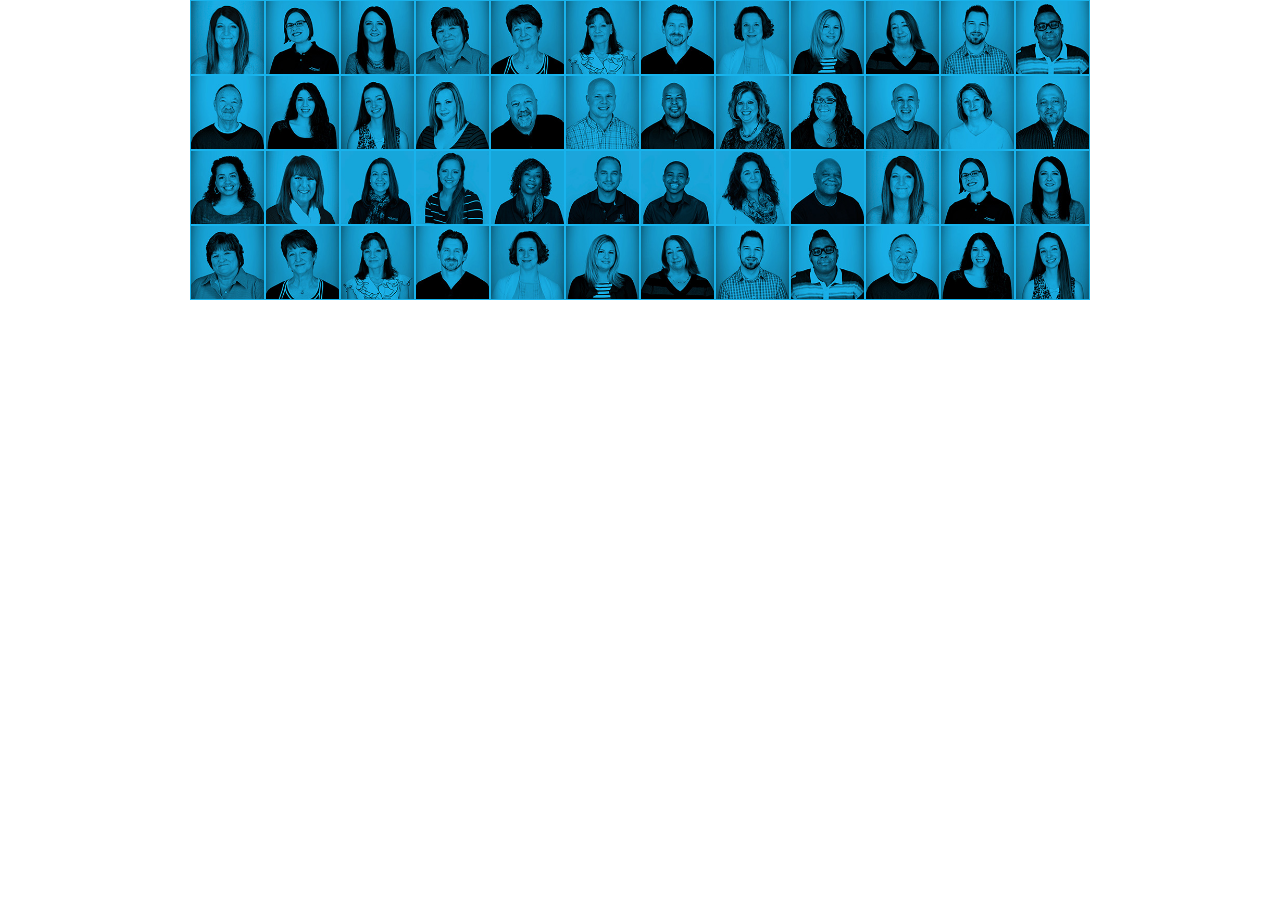
==== index.html @ 6268c8a1 "initial commit" ====
<!DOCTYPE html>
<!--[if lt IE 7]>      <html class="no-js lt-ie9 lt-ie8 lt-ie7"> <![endif]-->
<!--[if IE 7]>         <html class="no-js lt-ie9 lt-ie8"> <![endif]-->
<!--[if IE 8]>         <html class="no-js lt-ie9"> <![endif]-->
<!--[if gt IE 8]><!--> <html class="no-js"> <!--<![endif]-->
    <head>
        <meta charset="utf-8">
        <meta http-equiv="X-UA-Compatible" content="IE=edge,chrome=1">
        <title></title>
        <meta name="description" content="">
        <meta name="viewport" content="width=device-width">

        <link rel="stylesheet" href="css/normalize.min.css">
        <link rel="stylesheet" href="css/main.css">

        <!--[if lt IE 9]>
            <script src="js/vendor/html5-3.6-respond-1.1.0.min.js"></script>
        <![endif]-->
    </head>
    <body>
        <!--[if lt IE 7]>
            <p class="chromeframe">You are using an <strong>outdated</strong> browser. Please <a href="http://browsehappy.com/">upgrade your browser</a> or <a href="http://www.google.com/chromeframe/?redirect=true">activate Google Chrome Frame</a> to improve your experience.</p>
        <![endif]-->
<div class="slide-wrap">
    <div class="people-slider">
        <img src="img/slide-box.png" alt="">
        <div class="people-wrap">
            <div class="person-block corrin"><img src="img/box.png" alt=""></div>
            <div class="person-block abby"><img src="img/box.png" alt=""></div>
            <div class="person-block amanda"><img src="img/box.png" alt=""></div>
            <div class="person-block barbra"><img src="img/box.png" alt=""></div>
            <div class="person-block debb"><img src="img/box.png" alt=""></div>
            <div class="person-block gayle"><img src="img/box.png" alt=""></div>
            <div class="person-block jason"><img src="img/box.png" alt=""></div>
            <div class="person-block jen"><img src="img/box.png" alt=""></div>
            <div class="person-block jillian"><img src="img/box.png" alt=""></div>
            <div class="person-block karen"><img src="img/box.png" alt=""></div>
            <div class="person-block kurt"><img src="img/box.png" alt=""></div>
            <div class="person-block kyle"><img src="img/box.png" alt=""></div>
            <div class="person-block larry"><img src="img/box.png" alt=""></div>
            <div class="person-block mallorie"><img src="img/box.png" alt=""></div>
            <div class="person-block olivia"><img src="img/box.png" alt=""></div>
            <div class="person-block paige"><img src="img/box.png" alt=""></div>
            <div class="person-block paul"><img src="img/box.png" alt=""></div>
            <div class="person-block phil"><img src="img/box.png" alt=""></div>
            <div class="person-block presley"><img src="img/box.png" alt=""></div>
            <div class="person-block rachaelL"><img src="img/box.png" alt=""></div>
            <div class="person-block rachaelT"><img src="img/box.png" alt=""></div>
            <div class="person-block rob"><img src="img/box.png" alt=""></div>
            <div class="person-block rose"><img src="img/box.png" alt=""></div>
            <div class="person-block scott"><img src="img/box.png" alt=""></div>
            <div class="person-block shamara"><img src="img/box.png" alt=""></div>
            <div class="person-block terri"><img src="img/box.png" alt=""></div>
            <div class="person-block chelsea"><img src="img/box.png" alt=""></div>
            <div class="person-block kallie"><img src="img/box.png" alt=""></div>
            <div class="person-block kelly"><img src="img/box.png" alt=""></div>
            <div class="person-block matt"><img src="img/box.png" alt=""></div>
            <div class="person-block sam"><img src="img/box.png" alt=""></div>
            <div class="person-block stacy"><img src="img/box.png" alt=""></div>
            <div class="person-block tony"><img src="img/box.png" alt=""></div>

            <div class="person-block corrin"><img src="img/box.png" alt=""></div>
            <div class="person-block abby"><img src="img/box.png" alt=""></div>
            <div class="person-block amanda"><img src="img/box.png" alt=""></div>
            <div class="person-block barbra"><img src="img/box.png" alt=""></div>
            <div class="person-block debb"><img src="img/box.png" alt=""></div>
            <div class="person-block gayle"><img src="img/box.png" alt=""></div>
            <div class="person-block jason"><img src="img/box.png" alt=""></div>
            <div class="person-block jen"><img src="img/box.png" alt=""></div>
            <div class="person-block jillian"><img src="img/box.png" alt=""></div>
            <div class="person-block karen"><img src="img/box.png" alt=""></div>
            <div class="person-block kurt"><img src="img/box.png" alt=""></div>
            <div class="person-block kyle"><img src="img/box.png" alt=""></div>
            <div class="person-block larry"><img src="img/box.png" alt=""></div>
            <div class="person-block mallorie"><img src="img/box.png" alt=""></div>
            <div class="person-block olivia"><img src="img/box.png" alt=""></div>
            <div class="person-block paige"><img src="img/box.png" alt=""></div>
            <div class="person-block paul"><img src="img/box.png" alt=""></div>
            <div class="person-block phil"><img src="img/box.png" alt=""></div>
            <div class="person-block presley"><img src="img/box.png" alt=""></div>
            <div class="person-block rachaelL"><img src="img/box.png" alt=""></div>
            <div class="person-block rachaelT"><img src="img/box.png" alt=""></div>
            <div class="person-block rob"><img src="img/box.png" alt=""></div>
            <div class="person-block rose"><img src="img/box.png" alt=""></div>
            <div class="person-block scott"><img src="img/box.png" alt=""></div>
            <div class="person-block shamara"><img src="img/box.png" alt=""></div>
            <div class="person-block terri"><img src="img/box.png" alt=""></div>
            <div class="person-block chelsea"><img src="img/box.png" alt=""></div>
            <div class="person-block kallie"><img src="img/box.png" alt=""></div>
            <div class="person-block kelly"><img src="img/box.png" alt=""></div>
            <div class="person-block matt"><img src="img/box.png" alt=""></div>
            <div class="person-block sam"><img src="img/box.png" alt=""></div>
            <div class="person-block stacy"><img src="img/box.png" alt=""></div>
            <div class="person-block tony"><img src="img/box.png" alt=""></div>
        </div>
    </div>
</div>



        <script src="https://ajax.googleapis.com/ajax/libs/jquery/2.1.3/jquery.min.js"></script>
        <script>window.jQuery || document.write('<script src="bower_components/jquery/dist/jquery.min.js"><\/script>')</script>

        <script src="js/main.js"></script>
    </body>
</html>
---- css/main.css ----
/*!////////////////////////////////////////////////
// BASE
/////////////////////////////////////////////////*/
@-o-viewport {
  width: device-width; }
@-ms-viewport {
  width: device-width; }
@viewport {
  width: device-width; }
html {
  box-sizing: border-box; }

*, *:before, *:after {
  box-sizing: inherit; }

html,
body,
iframe,
div,
section,
header,
p,
a,
ul,
ol,
li,
article,
footer,
h1,
h2,
h3,
h4 {
  margin: 0;
  padding: 0; }

html,
button,
input,
select,
textarea {
  color: #222; }

body {
  font-size: 1em;
  line-height: 1.4; }

::-moz-selection {
  background: #b3d4fc;
  text-shadow: none; }

::selection {
  background: #b3d4fc;
  text-shadow: none; }

hr {
  display: block;
  height: 1px;
  border: 0;
  border-top: 1px solid #ccc;
  margin: 1em 0;
  padding: 0; }

img {
  vertical-align: middle; }

fieldset {
  border: 0;
  margin: 0;
  padding: 0; }

textarea {
  resize: vertical; }

.chromeframe {
  margin: 0.2em 0;
  background: #ccc;
  color: #000;
  padding: 0.2em 0; }

.rwd-table {
  margin: 1em 0;
  min-width: 300px; }
  .rwd-table tr {
    border-top: 1px solid #ddd;
    border-bottom: 1px solid #ddd; }
  .rwd-table th {
    display: none; }
  .rwd-table td {
    display: block; }
    .rwd-table td:first-child {
      padding-top: .5em; }
    .rwd-table td:last-child {
      padding-bottom: .5em; }
    .rwd-table td:before {
      content: attr(data-th) ": ";
      font-weight: bold;
      width: 6.5em;
      display: inline-block; }
      @media (min-width: 480px) {
        .rwd-table td:before {
          display: none; } }
  .rwd-table th, .rwd-table td {
    text-align: left; }
    @media (min-width: 480px) {
      .rwd-table th, .rwd-table td {
        display: table-cell;
        padding: .25em .5em; }
        .rwd-table th:first-child, .rwd-table td:first-child {
          padding-left: 0; }
        .rwd-table th:last-child, .rwd-table td:last-child {
          padding-right: 0; } }

/*!////////////////////////////////////////////////
// LAYOUT
/////////////////////////////////////////////////*/
.wrap {
  max-width: 1280px;
  width: 92%;
  margin: 0px auto;
  position: relative; }

.row {
  clear: both; }

@media screen and (min-width: 400px) {
  .wrap {
    width: 98%; }

  .grid-1,
  .grid-2,
  .grid-3,
  .grid-4,
  .grid-5,
  .grid-6,
  .grid-half,
  .grid-full,
  .grid-25,
  .grid-unit {
    float: left;
    width: 100%; }
    .grid-1:nth-child(n),
    .grid-2:nth-child(n),
    .grid-3:nth-child(n),
    .grid-4:nth-child(n),
    .grid-5:nth-child(n),
    .grid-6:nth-child(n),
    .grid-half:nth-child(n),
    .grid-full:nth-child(n),
    .grid-25:nth-child(n),
    .grid-unit:nth-child(n) {
      margin-bottom: 1.5151515152%;
      margin-right: 1.5151515152%; }
    .grid-1:nth-of-type(1n),
    .grid-2:nth-of-type(1n),
    .grid-3:nth-of-type(1n),
    .grid-4:nth-of-type(1n),
    .grid-5:nth-of-type(1n),
    .grid-6:nth-of-type(1n),
    .grid-half:nth-of-type(1n),
    .grid-full:nth-of-type(1n),
    .grid-25:nth-of-type(1n),
    .grid-unit:nth-of-type(1n) {
      margin-right: 0; }
    .grid-1:last-child,
    .grid-2:last-child,
    .grid-3:last-child,
    .grid-4:last-child,
    .grid-5:last-child,
    .grid-6:last-child,
    .grid-half:last-child,
    .grid-full:last-child,
    .grid-25:last-child,
    .grid-unit:last-child {
      margin-right: 0; }

  .gallery .grid-unit,
  .grid-half {
    width: 49.2424242424%; }
    .gallery .grid-unit:nth-child(n),
    .grid-half:nth-child(n) {
      margin-bottom: 1.5151515152%;
      margin-right: 1.5151515152%; }
    .gallery .grid-unit:nth-of-type(2n),
    .grid-half:nth-of-type(2n) {
      margin-right: 0; }
    .gallery .grid-unit:last-child,
    .grid-half:last-child {
      margin-right: 0; }

  .grid-flow-opposite {
    float: right; } }
@media screen and (min-width: 640px) {
  .grid-1 {
    width: 15.404040404%; }
    .grid-1:nth-child(n) {
      margin-bottom: 1.5151515152%;
      margin-right: 1.5151515152%; }
    .grid-1:nth-of-type(6n) {
      margin-right: 0; }
    .grid-1:last-child {
      margin-right: 0; }

  .grid-2 {
    width: 32.3232323232%; }
    .grid-2:nth-child(n) {
      margin-bottom: 1.5151515152%;
      margin-right: 1.5151515152%; }
    .grid-2:nth-of-type(3n) {
      margin-right: 0; }
    .grid-2:last-child {
      margin-right: 0; }

  .grid-3,
  .grid-half {
    width: 49.2424242424%; }
    .grid-3:nth-child(n),
    .grid-half:nth-child(n) {
      margin-bottom: 1.5151515152%;
      margin-right: 1.5151515152%; }
    .grid-3:nth-of-type(2n),
    .grid-half:nth-of-type(2n) {
      margin-right: 0; }
    .grid-3:last-child,
    .grid-half:last-child {
      margin-right: 0; }

  .grid-4 {
    width: 66.1616152593%; }
    .grid-4:nth-child(n) {
      margin-bottom: 1.5151515152%;
      margin-right: 1.5151515152%; }
    .grid-4:nth-of-type(1.50000002n) {
      margin-right: 0; }
    .grid-4:last-child {
      margin-right: 0; }

  .grid-5 {
    width: 82.7424240402%; }
    .grid-5:nth-child(n) {
      margin-bottom: 1.5151515152%;
      margin-right: 1.5151515152%; }
    .grid-5:nth-of-type(1.20481928n) {
      margin-right: 0; }
    .grid-5:last-child {
      margin-right: 0; }

  .grid-6,
  .grid-full {
    width: 100%; }
    .grid-6:nth-child(n),
    .grid-full:nth-child(n) {
      margin-bottom: 1.5151515152%;
      margin-right: 1.5151515152%; }
    .grid-6:nth-of-type(1n),
    .grid-full:nth-of-type(1n) {
      margin-right: 0; }
    .grid-6:last-child,
    .grid-full:last-child {
      margin-right: 0; }

  /* If there are no margins */
  .grid-1.no-margin {
    width: 16.6666666667%; }
    .grid-1.no-margin:nth-child(n) {
      margin-bottom: 0;
      margin-right: 0; }
    .grid-1.no-margin:nth-of-type(6n) {
      margin-right: 0; }
    .grid-1.no-margin:last-child {
      margin-right: 0; }

  .grid-2.no-margin {
    width: 33.3333333333%; }
    .grid-2.no-margin:nth-child(n) {
      margin-bottom: 0;
      margin-right: 0; }
    .grid-2.no-margin:nth-of-type(3n) {
      margin-right: 0; }
    .grid-2.no-margin:last-child {
      margin-right: 0; }

  .grid-3.no-margin,
  .grid-half.no-margin {
    width: 50%; }
    .grid-3.no-margin:nth-child(n),
    .grid-half.no-margin:nth-child(n) {
      margin-bottom: 0;
      margin-right: 0; }
    .grid-3.no-margin:nth-of-type(2n),
    .grid-half.no-margin:nth-of-type(2n) {
      margin-right: 0; }
    .grid-3.no-margin:last-child,
    .grid-half.no-margin:last-child {
      margin-right: 0; }

  .grid-4.no-margin {
    width: 66.6666657778%; }
    .grid-4.no-margin:nth-child(n) {
      margin-bottom: 0;
      margin-right: 0; }
    .grid-4.no-margin:nth-of-type(1.50000002n) {
      margin-right: 0; }
    .grid-4.no-margin:last-child {
      margin-right: 0; }

  .grid-5.no-margin {
    width: 82.9999998008%; }
    .grid-5.no-margin:nth-child(n) {
      margin-bottom: 0;
      margin-right: 0; }
    .grid-5.no-margin:nth-of-type(1.20481928n) {
      margin-right: 0; }
    .grid-5.no-margin:last-child {
      margin-right: 0; }

  .grid-6.no-margin,
  .grid-full.no-margin {
    width: 100%; }
    .grid-6.no-margin:nth-child(n),
    .grid-full.no-margin:nth-child(n) {
      margin-bottom: 0;
      margin-right: 0; }
    .grid-6.no-margin:nth-of-type(1n),
    .grid-full.no-margin:nth-of-type(1n) {
      margin-right: 0; }
    .grid-6.no-margin:last-child,
    .grid-full.no-margin:last-child {
      margin-right: 0; }

  .grid-25 {
    width: 23.8636363636%; }
    .grid-25:nth-child(n) {
      margin-bottom: 1.5151515152%;
      margin-right: 1.5151515152%; }
    .grid-25:nth-of-type(4n) {
      margin-right: 0; }
    .grid-25:last-child {
      margin-right: 0; }

  .grid-25.no-margin {
    width: 25%; }
    .grid-25.no-margin:nth-child(n) {
      margin-bottom: 0;
      margin-right: 0; }
    .grid-25.no-margin:nth-of-type(4n) {
      margin-right: 0; }
    .grid-25.no-margin:last-child {
      margin-right: 0; }

  .gallery .grid-unit {
    width: 32.3232323232%; }
    .gallery .grid-unit:nth-child(n) {
      margin-bottom: 1.5151515152%;
      margin-right: 1.5151515152%; }
    .gallery .grid-unit:nth-of-type(3n) {
      margin-right: 0; }
    .gallery .grid-unit:last-child {
      margin-right: 0; }

  .content-pad-right {
    padding-right: 4%;
    /* Use (or don't) as necessary. */ }

  .content-pad-left {
    padding-left: 4%; } }
/*!////////////////////////////////////////////////
// THEME
/////////////////////////////////////////////////*/
/*!////////////////////////////////////////////////
// MODULES
/////////////////////////////////////////////////*/
.slide-wrap {
  width: 100%;
  max-width: 900px;
  margin: 0 auto;
  height: auto;
  overflow: hidden; }

.people-slider {
  position: relative;
  width: 100%;
  max-height: 100%; }
  .people-slider > img {
    width: 100%; }
  .people-slider:after {
    content: '';
    position: absolute;
    bottom: 0;
    width: 100%;
    height: 10px;
    background-color: #ff7900; }

.person-block {
  width: 16.6666667%;
  float: left;
  border: 1.5px solid #18b3ec; }
  .person-block img {
    width: 100%; }
  .person-block:hover {
    background-position: -100% top; }
  @media screen and (min-width: 600px) {
    .person-block {
      width: 12.5%; } }
  @media screen and (min-width: 900px) {
    .person-block {
      width: 8.333333%; } }

.people-wrap {
  position: absolute;
  top: 0; }

.corrin {
  background-image: url("../img/corrin-sprite.jpg");
  background-size: 200%; }

.abby {
  background-image: url("../img/abby-sprite.jpg");
  background-size: 200%; }

.amanda {
  background-image: url("../img/amanda-sprite.jpg");
  background-size: 200%; }

.barbra {
  background-image: url("../img/barbra-sprite.jpg");
  background-size: 200%; }

.debb {
  background-image: url("../img/debb-sprite.jpg");
  background-size: 200%; }

.gayle {
  background-image: url("../img/gayle-sprite.jpg");
  background-size: 200%; }

.jason {
  background-image: url("../img/jason-sprite.jpg");
  background-size: 200%; }

.jen {
  background-image: url("../img/jen-sprite.jpg");
  background-size: 200%; }

.jillian {
  background-image: url("../img/jillian-sprite.jpg");
  background-size: 200%; }

.karen {
  background-image: url("../img/karen-sprite.jpg");
  background-size: 200%; }

.kurt {
  background-image: url("../img/kurt-sprite.jpg");
  background-size: 200%; }

.kyle {
  background-image: url("../img/kyle-sprite.jpg");
  background-size: 200%; }

.larry {
  background-image: url("../img/larry-sprite.jpg");
  background-size: 200%; }

.mallorie {
  background-image: url("../img/mallorie-sprite.jpg");
  background-size: 200%; }

.olivia {
  background-image: url("../img/olivia-sprite.jpg");
  background-size: 200%; }

.paige {
  background-image: url("../img/paige-sprite.jpg");
  background-size: 200%; }

.paul {
  background-image: url("../img/paul-sprite.jpg");
  background-size: 200%; }

.phil {
  background-image: url("../img/phil-sprite.jpg");
  background-size: 200%; }

.presley {
  background-image: url("../img/presley-sprite.jpg");
  background-size: 200%; }

.rachaelL {
  background-image: url("../img/rachaell-sprite.jpg");
  background-size: 200%; }

.rachaelT {
  background-image: url("../img/rachaelt-sprite.jpg");
  background-size: 200%; }

.rob {
  background-image: url("../img/rob-sprite.jpg");
  background-size: 200%; }

.rose {
  background-image: url("../img/rose-sprite.jpg");
  background-size: 200%; }

.scott {
  background-image: url("../img/scott-sprite.jpg");
  background-size: 200%; }

.shamara {
  background-image: url("../img/shamara-sprite.jpg");
  background-size: 200%; }

.terri {
  background-image: url("../img/terri-sprite.jpg");
  background-size: 200%; }

.chelsea {
  background-image: url("../img/chelsea-sprite.jpg");
  background-size: 200%; }

.kallie {
  background-image: url("../img/kallie-sprite.jpg");
  background-size: 200%; }

.kelly {
  background-image: url("../img/kelly-sprite.jpg");
  background-size: 200%; }

.matt {
  background-image: url("../img/matt-sprite.jpg");
  background-size: 200%; }

.sam {
  background-image: url("../img/sam-sprite.jpg");
  background-size: 200%; }

.stacy {
  background-image: url("../img/stacy-sprite.jpg");
  background-size: 200%; }

.tony {
  background-image: url("../img/tony-sprite.jpg");
  background-size: 200%; }

/*!////////////////////////////////////////////////
// STATES
/////////////////////////////////////////////////*/
/*! ==========================================================================
// Media Queries
// =========================================================================*/
/*! ==========================================================================
// Helper classes
// =========================================================================*/
.ir {
  background-color: transparent;
  border: 0;
  overflow: hidden;
  *text-indent: -9999px; }

.ir:before {
  content: "";
  display: block;
  width: 0;
  height: 150%; }

.hidden {
  display: none !important;
  visibility: hidden; }

.visuallyhidden {
  border: 0;
  clip: rect(0 0 0 0);
  height: 1px;
  margin: -1px;
  overflow: hidden;
  padding: 0;
  position: absolute;
  width: 1px; }

.visuallyhidden.focusable:active,
.visuallyhidden.focusable:focus {
  clip: auto;
  height: auto;
  margin: 0;
  overflow: visible;
  position: static;
  width: auto; }

.invisible {
  visibility: hidden; }

/*! Micro Clearfix - http://nicolasgallagher.com/micro-clearfix-hack/
// For best results, use your favorite clearfix here.
// -------------------------------------------------------------- */
.group:before,
.group:after {
  content: "";
  display: table; }

.group:after {
  clear: both; }

.group {
  zoom: 1; }

/*! ==========================================================================
// Print styles
// =========================================================================*/
@media print {
  * {
    background: transparent !important;
    color: #000 !important;
    box-shadow: none !important;
    text-shadow: none !important; }

  a,
  a:visited {
    text-decoration: underline; }

  a[href]:after {
    content: " (" attr(href) ")"; }

  abbr[title]:after {
    content: " (" attr(title) ")"; }

  .ir a:after,
  a[href^="javascript:"]:after,
  a[href^="#"]:after {
    content: ""; }

  pre,
  blockquote {
    border: 1px solid #999;
    page-break-inside: avoid; }

  thead {
    display: table-header-group; }

  tr,
  img {
    page-break-inside: avoid; }

  img {
    max-width: 100% !important; }

  @page {
    margin: 0.5cm; }
  p,
  h2,
  h3 {
    orphans: 3;
    widows: 3; }

  h2,
  h3 {
    page-break-after: avoid; } }
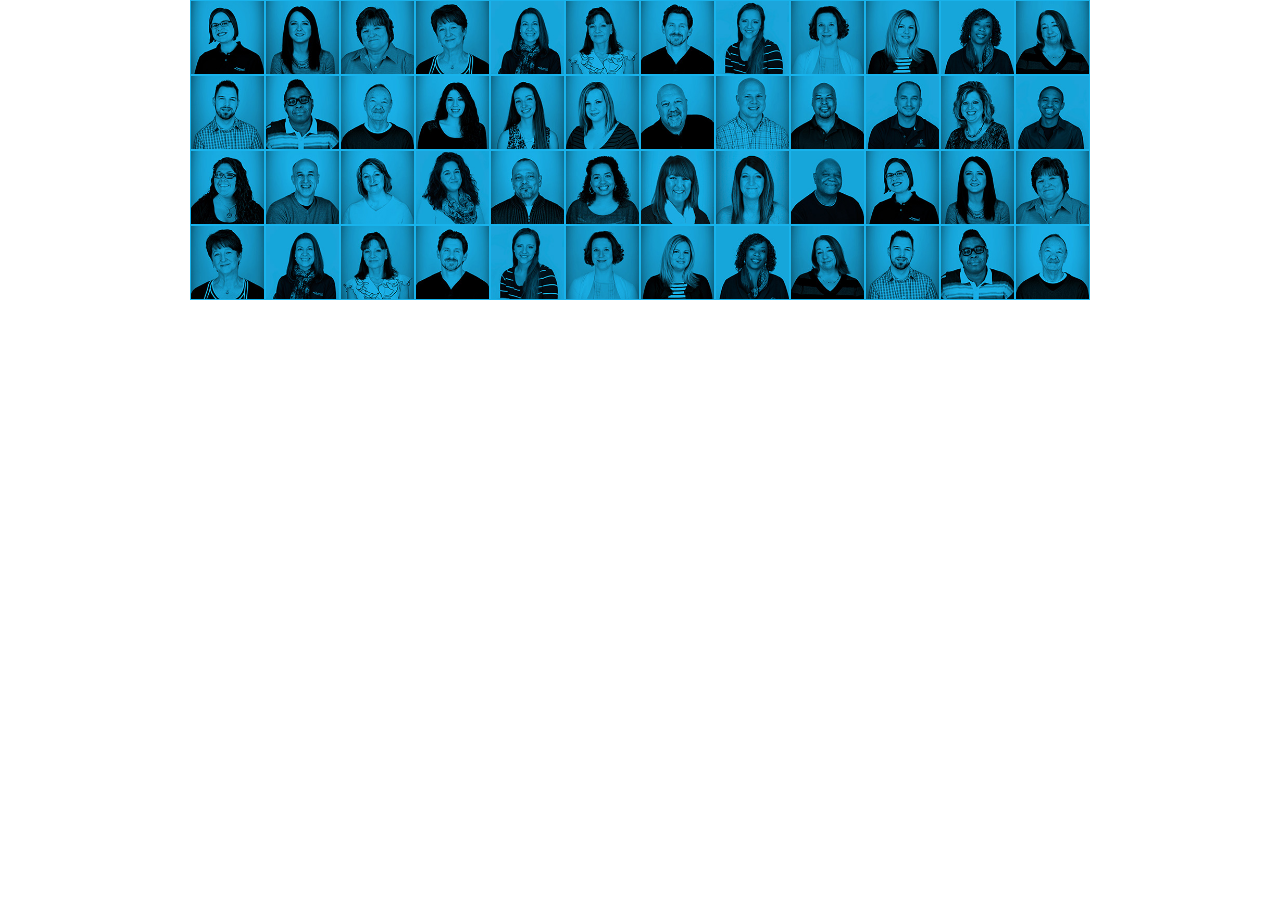
==== commit f56649ef: "last changes" ====
--- a/index.html
+++ b/index.html
@@ -22,18 +22,21 @@
             <p class="chromeframe">You are using an <strong>outdated</strong> browser. Please <a href="http://browsehappy.com/">upgrade your browser</a> or <a href="http://www.google.com/chromeframe/?redirect=true">activate Google Chrome Frame</a> to improve your experience.</p>
         <![endif]-->
 <div class="slide-wrap">
+    <a href="https://diamondcu.org/thats-younity/">
     <div class="people-slider">
         <img src="img/slide-box.png" alt="">
-        <div class="people-wrap">
-            <div class="person-block corrin"><img src="img/box.png" alt=""></div>
+        <div class="people-wrap">            
             <div class="person-block abby"><img src="img/box.png" alt=""></div>
             <div class="person-block amanda"><img src="img/box.png" alt=""></div>
             <div class="person-block barbra"><img src="img/box.png" alt=""></div>
             <div class="person-block debb"><img src="img/box.png" alt=""></div>
+            <div class="person-block chelsea"><img src="img/box.png" alt=""></div>
             <div class="person-block gayle"><img src="img/box.png" alt=""></div>
             <div class="person-block jason"><img src="img/box.png" alt=""></div>
+            <div class="person-block kallie"><img src="img/box.png" alt=""></div>
             <div class="person-block jen"><img src="img/box.png" alt=""></div>
             <div class="person-block jillian"><img src="img/box.png" alt=""></div>
+            <div class="person-block kelly"><img src="img/box.png" alt=""></div>
             <div class="person-block karen"><img src="img/box.png" alt=""></div>
             <div class="person-block kurt"><img src="img/box.png" alt=""></div>
             <div class="person-block kyle"><img src="img/box.png" alt=""></div>
@@ -44,30 +47,30 @@
             <div class="person-block paul"><img src="img/box.png" alt=""></div>
             <div class="person-block phil"><img src="img/box.png" alt=""></div>
             <div class="person-block presley"><img src="img/box.png" alt=""></div>
+            <div class="person-block matt"><img src="img/box.png" alt=""></div>
             <div class="person-block rachaelL"><img src="img/box.png" alt=""></div>
+            <div class="person-block sam"><img src="img/box.png" alt=""></div>
             <div class="person-block rachaelT"><img src="img/box.png" alt=""></div>
             <div class="person-block rob"><img src="img/box.png" alt=""></div>
             <div class="person-block rose"><img src="img/box.png" alt=""></div>
+            <div class="person-block stacy"><img src="img/box.png" alt=""></div>
             <div class="person-block scott"><img src="img/box.png" alt=""></div>
             <div class="person-block shamara"><img src="img/box.png" alt=""></div>
             <div class="person-block terri"><img src="img/box.png" alt=""></div>
-            <div class="person-block chelsea"><img src="img/box.png" alt=""></div>
-            <div class="person-block kallie"><img src="img/box.png" alt=""></div>
-            <div class="person-block kelly"><img src="img/box.png" alt=""></div>
-            <div class="person-block matt"><img src="img/box.png" alt=""></div>
-            <div class="person-block sam"><img src="img/box.png" alt=""></div>
-            <div class="person-block stacy"><img src="img/box.png" alt=""></div>
+            <div class="person-block corrin"><img src="img/box.png" alt=""></div>
             <div class="person-block tony"><img src="img/box.png" alt=""></div>
 
-            <div class="person-block corrin"><img src="img/box.png" alt=""></div>
             <div class="person-block abby"><img src="img/box.png" alt=""></div>
             <div class="person-block amanda"><img src="img/box.png" alt=""></div>
             <div class="person-block barbra"><img src="img/box.png" alt=""></div>
             <div class="person-block debb"><img src="img/box.png" alt=""></div>
+            <div class="person-block chelsea"><img src="img/box.png" alt=""></div>
             <div class="person-block gayle"><img src="img/box.png" alt=""></div>
             <div class="person-block jason"><img src="img/box.png" alt=""></div>
+            <div class="person-block kallie"><img src="img/box.png" alt=""></div>
             <div class="person-block jen"><img src="img/box.png" alt=""></div>
             <div class="person-block jillian"><img src="img/box.png" alt=""></div>
+            <div class="person-block kelly"><img src="img/box.png" alt=""></div>
             <div class="person-block karen"><img src="img/box.png" alt=""></div>
             <div class="person-block kurt"><img src="img/box.png" alt=""></div>
             <div class="person-block kyle"><img src="img/box.png" alt=""></div>
@@ -78,22 +81,21 @@
             <div class="person-block paul"><img src="img/box.png" alt=""></div>
             <div class="person-block phil"><img src="img/box.png" alt=""></div>
             <div class="person-block presley"><img src="img/box.png" alt=""></div>
+            <div class="person-block matt"><img src="img/box.png" alt=""></div>
             <div class="person-block rachaelL"><img src="img/box.png" alt=""></div>
+            <div class="person-block sam"><img src="img/box.png" alt=""></div>
             <div class="person-block rachaelT"><img src="img/box.png" alt=""></div>
             <div class="person-block rob"><img src="img/box.png" alt=""></div>
             <div class="person-block rose"><img src="img/box.png" alt=""></div>
+            <div class="person-block stacy"><img src="img/box.png" alt=""></div>
             <div class="person-block scott"><img src="img/box.png" alt=""></div>
             <div class="person-block shamara"><img src="img/box.png" alt=""></div>
             <div class="person-block terri"><img src="img/box.png" alt=""></div>
-            <div class="person-block chelsea"><img src="img/box.png" alt=""></div>
-            <div class="person-block kallie"><img src="img/box.png" alt=""></div>
-            <div class="person-block kelly"><img src="img/box.png" alt=""></div>
-            <div class="person-block matt"><img src="img/box.png" alt=""></div>
-            <div class="person-block sam"><img src="img/box.png" alt=""></div>
-            <div class="person-block stacy"><img src="img/box.png" alt=""></div>
+            <div class="person-block corrin"><img src="img/box.png" alt=""></div>
             <div class="person-block tony"><img src="img/box.png" alt=""></div>
         </div>
     </div>
+    </a>
 </div>
 
 
